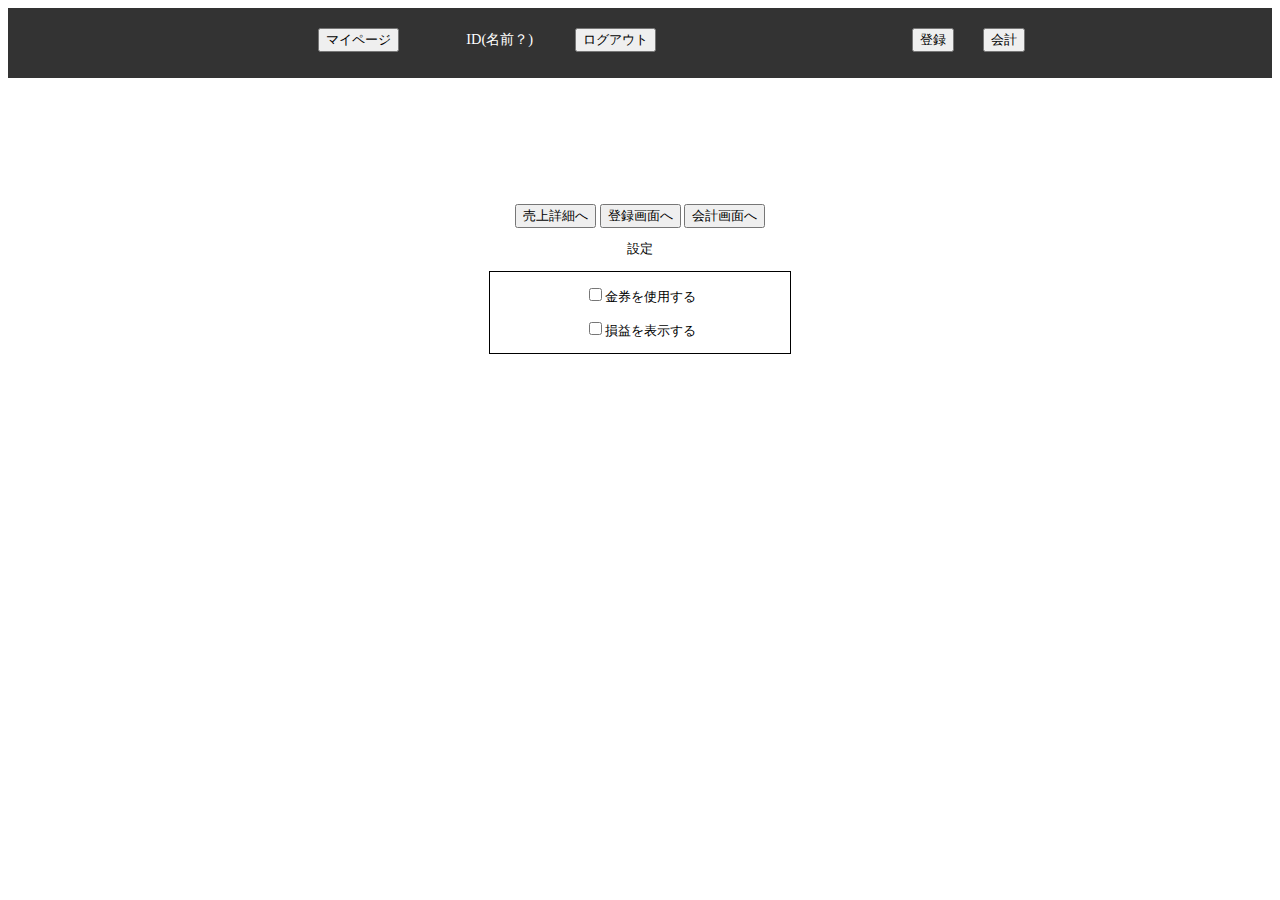
==== html/login.html @ 4b9f89b1 "ログイン画面、会計ページレスポンシブデザイン含め完成しました。 とてもコードが見にくい・・・ ちなみに、動的な部分は空白です。" ====
<!DOCTYPE html>
<html lang="ja">
<head>
	<meta charset="UTF-8">
	<meta name="viewport" content="width=device-width ">
	<title>ログイン画面</title>
    <link rel="stylesheet" href="../css/style.css" type="text/css" />
    
</head>
<body>
  <header class = "header">
        <p class = "mypage"><input type = "button" value = "マイページ" onClick = "window.open('***')"></p>
        <p class = "shop_name">ID(名前？)</p>
        <p class = "logout">
            <input type = "button" value = "ログアウト" onclick ="***">
        </p>
        <p class = "touroku">
            <input type = "button" value = "登録" onclick ="***">
        </p>
        <p class = "kaikei">
            <input type = "button" value = "会計" onclick ="***">
        </p>
    </header>
    <div class = "login_container">
        <div class = "idou">
            <p class = "login_1">
                <input type = "button" value = "売上詳細へ" onclick ="***">
            </p>
            <p class = "login_2">
                <input type = "button" value = "登録画面へ" onclick ="***">
            </p>
            <p class = "login_3">
                <input type = "button" value = "会計画面へ" onclick ="***">
            </p>
        </div>
        <div class="login_settei">
            <p class="login_function1">
                設定
            </p>
            <div class="login_function2">
               <p class="ticket_use">
                <input type="checkbox" name="function" value="ticket">金券を使用する
                </p>
                <p class="sonweki">
                <input type="checkbox" name="function" value="sonweki">損益を表示する
                </p>
            </div>
        </div>
    </div>   
</body>
</html>
---- css/style.css ----
/*====================================
共通のスタイル
======================================*/
    body{
        font-size: 0.9em;
    }
    .header{
        text-align: center;
        padding-top: 20px;
        height: 50px;
        width:auto;
        margin: 0px;
        background-color: #333333;
    }
    
    .mypage{
        display: inline;
    }

    .shop_name{
        display: inline;
        margin-left: 2%;
        color: white;
    }

    .logout{
        display: inline;
        margin-left: 2%;
    }

    .touroku{
        display: inline;
        margin-left: 20px;
    }

    .kaikei{
        display: inline;
        margin-left: 3%;
    }
    /*
    =============================================
    ここまでヘッダーｃｓｓ
    =============================================
    */
    .all_container{
        
    }


    .left_category{
        margin-left: 5%;

    }

    .left_id{
        display: inline;
        margin-left: 5%;
    }

    .left_item_name{
        display: inline;
        margin-left: 5%;
    }

    .left_yen{
        display: inline;
        margin-left: 30%;
    }

    .left_containts{
        height:300px;
        width:300px;
        border:1px solid black;
        overflow: scroll;
        text-align: center;
    }
    .left_container{
        height:auto;
        width:300px;
        margin: 0 auto;
    }
    .item{
        height: 20px;
        width: 280px;
    }
    /*
    ここまで左側コンテンツ
    */


    .right_container{
        height:auto;
        width:300px;
        margin: 0 auto;
    }




    .right_id{
        display: inline;
        margin-left: 5%;
    }

    .right_item_name{
        display: inline;
        padding-left: 5%;
    }

    .right_yen{
        display: inline;
        padding-left: 20%;
    }

    .right_number{
        display: inline;
        padding-left: 10%;
    }

    .right_total_yen{
        display: inline;
        padding-left: 5%;
    }

    .right_containts{
        height:250px;
        width:300px;
        border:1px solid black;
        overflow: scroll;
        text-align: center;
    }

    .option{
        margin-top: 20px;
    }

    .reset{
        display: inline;
    }

    .check_reset{
        display: inline;
        padding-left: 20px;
    }

    .pay_down{
        display: inline;
        padding-left: 20px;
    }

    .ticket{
        margin-top: 20px;
        margin-left: 100px;
    }

    .ticket_sentaku{
        display: inline;
    }


    .ticket_touroku{
        display: inline;
        padding-left: 10px;
    }

    .total, .take_pay{
        margin-top: 20px;
        font-size: 150%;
        width:600px;
    }

    .total_item{
        display: inline;
    }

    .total_yen{
        display: inline;
        padding-left: 20px;
    }

    .take_pay2{
        display: inline;
    }

    .take_pay3{
        display: inline;
        padding-left: 5%;
    }

    /*ここまで会計ページCSS*/
    .login_container{
        text-align: center;
        width: 100%;
        font-size: 0.9em;
    }
    .idou{
        text-align: center;
        margin-top: 10%;
    }
    .login_settei{
        width: 300px;
        margin-top: 10%;
        display: inline;
    }
    .login_function2{
        border:1px solid black;
        width:300px;
        margin: 0 auto;
    }

@charaset "utf-8";
/*==================================
 一部タブレット縦向け、スマートフォン横向けのスタイル
====================================*/
@media only screen and (min-width:568px){
    body{
        font-size: 0.9em;
    }
    .header{
        padding-top: 20px;
        height: 50px;
        width:auto;
        margin: 0px;
        background-color: #333333;
    }
    

    .mypage{
        display: inline;
        margin-left: 5%;
    }

    .shop_name{
        display: inline;
        margin-left: 5%;
        color: white;
    }

    .logout{
        display: inline;
        margin-left: 3%;
    }

    .touroku{
        display: inline;
        margin-left: 20%;
    }

    .kaikei{
        display: inline;
        margin-left: 2%;
    }
    /*
    =============================================
    ここまでヘッダーｃｓｓ
    =============================================
    */


    .all_container{
        margin:0 auto;
    }
    
    .left_category{
        margin-left: 5%;

    }

    .left_id{
        display: inline;
        margin-left: 5%;
    }

    .left_item_name{
        display: inline;
        margin-left: 5%;
    }

    .left_yen{
        display: inline;
        margin-left: 30%;
    }

    .left_containts{
        height:300px;
        width:300px;
        border:1px solid black;
        overflow: scroll;
        text-align: center;
    }
    .left_container{
        height:auto;
        width:300px;
        margin:0 auto;
    }
    .item{
        height: 20px;
        width: 280px;
    }
    /*
    ここまで左側コンテンツ
    */


    .right_container{
        height:auto;
        width:300px;
        margin:0 auto;
    }




    .right_id{
        display: inline;
        margin-left: 5%;
    }

    .right_item_name{
        display: inline;
        padding-left: 5%;
    }

    .right_yen{
        display: inline;
        padding-left: 20%;
    }

    .right_number{
        display: inline;
        padding-left: 10%;
    }

    .right_total_yen{
        display: inline;
        padding-left: 5%;
    }

    .right_containts{
        height:250px;
        width:300px;
        border:1px solid black;
        overflow: scroll;
        text-align: center;
    }

    .option{
        margin-top: 20px;
    }

    .reset{
        display: inline;
    }

    .check_reset{
        display: inline;
        padding-left: 20px;
    }

    .pay_down{
        display: inline;
        padding-left: 20px;
    }

    .ticket{
        margin-top: 20px;
        margin-left: 100px;
    }

    .ticket_sentaku{
        display: inline;
    }


    .ticket_touroku{
        display: inline;
        padding-left: 10px;
    }

    .total, .take_pay{
        margin-top: 20px;
        font-size: 150%;
        width:600px;
    }

    .total_item{
        display: inline;
    }

    .total_yen{
        display: inline;
        padding-left: 30px;
    }

    .take_pay2{
        display: inline;
    }

    .take_pay3{
        display: inline;
        padding-left: 5%;
    }

    /*ここまで会計ページCSS*/
     .login_1,.login_2,.login_3{
        display: inline;
     }
    .login_container{
        text-align: center;
        width: 100%;
        font-size: 0.9em;
    }
    .idou{
        text-align: center;
        margin-top: 10%;
    }
    .login_settei{
        width: 300px;
        margin-top: 10%;
        display: inline;
    }
    .login_function2{
        border:1px solid black;
        width:300px;
        margin:0 auto;
    }
}

/*
=====================================
小さ目タブレット横向けのスタイル
=====================================
*/
@media only screen and (min-width:800px){
body{
        font-size: 0.9em;
    }
    .header{
        padding-top: 20px;
        height: 50px;
        width:auto;
        margin: 0px;
        background-color: #333333;
    }
    

    .mypage{
        display: inline;
        margin-left: 5%;
    }

    .shop_name{
        display: inline;
        margin-left: 5%;
        color: white;
    }

    .logout{
        display: inline;
        margin-left: 3%;
    }

    .touroku{
        display: inline;
        margin-left: 20%;
    }

    .kaikei{
        display: inline;
        margin-left: 2%;
    }
    /*
    =============================================
    ここまでヘッダーｃｓｓ
    =============================================
    */



    .left_category{
        margin-left: 5%;

    }

    .left_id{
        display: inline;
        margin-left: 5%;
    }

    .left_item_name{
        display: inline;
        margin-left: 5%;
    }

    .left_yen{
        display: inline;
        margin-left: 30%;
    }

    .left_containts{
        height:300px;
        width:300px;
        border:1px solid black;
        overflow: scroll;
        text-align: center;
    }
    .left_container{
        height:auto;
        width:300px;
        margin-left: 20px;
        float:left;
    }
    .item{
        height: 20px;
        width: 280px;
    }
    /*
    ここまで左側コンテンツ
    */


    .right_container{
        height:auto;
        width:300px;
        margin-right:20px;
        margin-top: 50px;
        float:right;
    }




    .right_id{
        display: inline;
        margin-left: 5%;
    }

    .right_item_name{
        display: inline;
        padding-left: 5%;
    }

    .right_yen{
        display: inline;
        padding-left: 20%;
    }

    .right_number{
        display: inline;
        padding-left: 10%;
    }

    .right_total_yen{
        display: inline;
        padding-left: 5%;
    }

    .right_containts{
        height:250px;
        width:300px;
        border:1px solid black;
        overflow: scroll;
        text-align: center;
    }

    .option{
        margin-top: 20px;
    }

    .reset{
        display: inline;
    }

    .check_reset{
        display: inline;
        padding-left: 20px;
    }

    .pay_down{
        display: inline;
        padding-left: 20px;
    }

    .ticket{
        margin-top: 20px;
        margin-left: 100px;
    }

    .ticket_sentaku{
        display: inline;
    }


    .ticket_touroku{
        display: inline;
        padding-left: 10px;
    }

    .total, .take_pay{
        margin-top: 20px;
        font-size: 150%;
        width:600px;
    }

    .total_item{
        display: inline;
    }

    

    .take_pay2{
        display: inline;
    }

    .take_pay3{
        display: inline;
        padding-left: 5%;
    }

    /*ここまで会計ページCSS*/
     .login_1,.login_2,.login_3{
        display: inline;
     }
    .login_container{
        text-align: center;
        width: 100%;
        font-size: 0.9em;
    }
    .idou{
        text-align: center;
        margin-top: 10%;
    }
    .login_settei{
        width: 300px;
        margin-top: 10%;
        display: inline;
    }
    .login_function2{
        border:1px solid black;
        width:300px;
        margin:0 auto;
    }
}
/*===========================================
 大きめタブレット以上のレイアウト
============================================*/
@media only screen and (min-width:1024px){
body{
        font-size: 0.9em;
    }
    .header{
        padding-top: 20px;
        height: 50px;
        width:auto;
        margin: 0px;
        background-color: #333333;
    }
    

    .mypage{
        display: inline;
        margin-left: 5%;
    }

    .shop_name{
        display: inline;
        margin-left: 5%;
        color: white;
    }

    .logout{
        display: inline;
        margin-left: 3%;
    }

    .touroku{
        display: inline;
        margin-left: 20%;
    }

    .kaikei{
        display: inline;
        margin-left: 2%;
    }
    /*
    =============================================
    ここまでヘッダーｃｓｓ
    =============================================
    */



    .left_category{
        margin-left: 5%;

    }

    .left_id{
        display: inline;
        margin-left: 5%;
    }

    .left_item_name{
        display: inline;
        margin-left: 5%;
    }

    .left_yen{
        display: inline;
        margin-left: 30%;
    }

    .left_containts{
        height:300px;
        width:400px;
        border:1px solid black;
        overflow: scroll;
        text-align: center;
    }
    .left_container{
        height:auto;
        width:400px;
        margin-left: 40px;
        float:left;
    }
    .item{
        height: 20px;
        width: 280px;
    }
    /*
    ここまで左側コンテンツ
    */


    .right_container{
        height:auto;
        width:400px;
        margin-right:40px;
        margin-top: 50px;
        float:right;
    }




    .right_id{
        display: inline;
        margin-left: 5%;
    }

    .right_item_name{
        display: inline;
        padding-left: 5%;
    }

    .right_yen{
        display: inline;
        padding-left: 20%;
    }

    .right_number{
        display: inline;
        padding-left: 10%;
    }

    .right_total_yen{
        display: inline;
        padding-left: 5%;
    }

    .right_containts{
        height:250px;
        width:400px;
        border:1px solid black;
        overflow: scroll;
        text-align: center;
    }

    .option{
        margin-top: 20px;
    }

    .reset{
        display: inline;
    }

    .check_reset{
        display: inline;
        padding-left: 20px;
    }

    .pay_down{
        display: inline;
        padding-left: 20px;
    }

    .ticket{
        margin-top: 20px;
        margin-left: 100px;
    }

    .ticket_sentaku{
        display: inline;
    }


    .ticket_touroku{
        display: inline;
        padding-left: 10px;
    }

    .total, .take_pay{
        margin-top: 20px;
        font-size: 150%;
        width:600px;
    }

    .total_item{
        display: inline;
    }

    

    .take_pay2{
        display: inline;
    }

    .take_pay3{
        display: inline;
        padding-left: 5%;
    }
｝
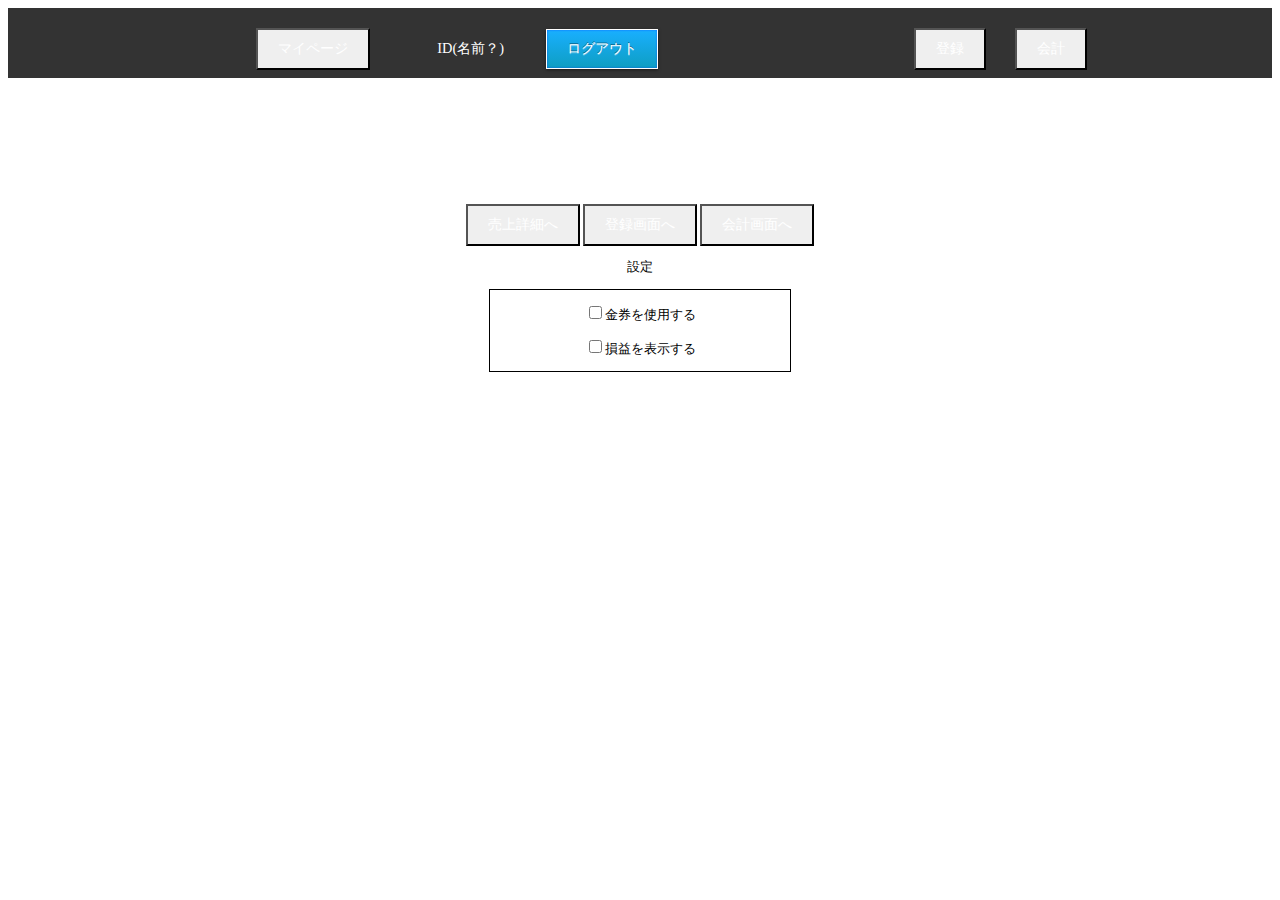
==== commit 2a2a5777: "input type buttonに対応 仮でログインのみクラス付与" ====
--- a/html/login.html
+++ b/html/login.html
@@ -12,7 +12,7 @@
         <p class = "mypage"><input type = "button" value = "マイページ" onClick = "window.open('***')"></p>
         <p class = "shop_name">ID(名前？)</p>
         <p class = "logout">
-            <input type = "button" value = "ログアウト" onclick ="***">
+            <input type = "button" class="man" value = "ログアウト" onclick ="***">
         </p>
         <p class = "touroku">
             <input type = "button" value = "登録" onclick ="***">
--- a/css/style.css
+++ b/css/style.css
@@ -37,11 +37,65 @@
         display: inline;
         margin-left: 3%;
     }
+
     /*
-    =============================================
-    ここまでヘッダーｃｓｓ
-    =============================================
+    ============================
+
+       //////
+       //   //               //        //
+       //  //             //////// /////////               //
+       /////    //   //      //        //      ////////    ////////   ///////  ///////  //////
+       //  //   //   //      //        //     //      //   //    //  //        //       //
+       //   //  //   //      //        //     //      //   //    //  //          /////   /////
+       //////    //////      //        //      ////////    //    //   ///////  //////  //////
+
+
+    ============================
     */
+
+    button, input[type="button"] {
+        font-family: Arial, Helvetica, sans-serif;
+        font-size: 14px;
+        color: #ffffff;
+        padding: 10px 20px;
+        -moz-border-radius: 0px;
+        -webkit-border-radius: 0px;
+        border-radius: 0px;
+    }
+    button.regi, input[type="button"].regi {
+        -moz-box-shadow: 0px 1px 3px rgba(0, 0, 0, 0.5), inset 0px 0px 2px rgba(255, 255, 255, 0.7);
+        -webkit-box-shadow: 0px 1px 3px rgba(0, 0, 0, 0.5), inset 0px 0px 2px rgba(255, 255, 255, 0.7);
+        box-shadow: 0px 1px 3px rgba(0, 0, 0, 0.5), inset 0px 0px 2px rgba(255, 255, 255, 0.7);
+        text-shadow: 0px -1px 0px rgba(0, 0, 0, 0.4), 0px 1px 0px rgba(255, 255, 255, 0.3);
+        background: -moz-linear-gradient(top, #5c96fa 0%, #149cdb);
+        background: -webkit-gradient(linear, left top, left bottom, from(#5c96fa), to(#149cdb));
+        border: 1px solid #ffffff;
+    }
+    button.man, input[type="button"].man {
+        -moz-box-shadow: 0px 1px 3px rgba(0, 0, 0, 0.5), inset 0px 0px 2px rgba(0, 51, 255, 0.7);
+        -webkit-box-shadow: 0px 1px 3px rgba(0, 0, 0, 0.5), inset 0px 0px 2px rgba(0, 51, 255, 0.7);
+        box-shadow: 0px 1px 3px rgba(0, 0, 0, 0.5), inset 0px 0px 2px rgba(0, 51, 255, 0.7);
+        text-shadow: 0px -1px 0px rgba(0, 0, 0, 0.4), 0px 1px 0px rgba(255, 255, 255, 0.3);
+        background: -moz-linear-gradient(top, #19afff 0%, #0e9ec2);
+        background: -webkit-gradient(linear, left top, left bottom, from(#19afff), to(#0e9ec2));
+        border: 1px solid #ffffff;
+    }
+    button.lady, input[type="button"].lady {
+        -moz-box-shadow: 0px 1px 3px rgba(0, 0, 0, 0.5), inset 0px 0px 2px rgba(255, 255, 255, 0.7);
+        -webkit-box-shadow: 0px 1px 3px rgba(0, 0, 0, 0.5), inset 0px 0px 2px rgba(255, 255, 255, 0.7);
+        box-shadow: 0px 1px 3px rgba(0, 0, 0, 0.5), inset 0px 0px 2px rgba(255, 255, 255, 0.7);
+        text-shadow: 0px -1px 0px rgba(0, 0, 0, 0.4), 0px 1px 0px rgba(255, 255, 255, 0.3);
+        background: -moz-linear-gradient(top, #fa1e31 0%, #f71b1b);
+        background: -webkit-gradient(linear, left top, left bottom, from(#fa1e31), to(#f71b1b));
+        border: 1px solid #f71125;
+    }
+
+
+/*
+=============================================
+ここまでヘッダーｃｓｓ
+=============================================
+*/
     .all_container{
         
     }
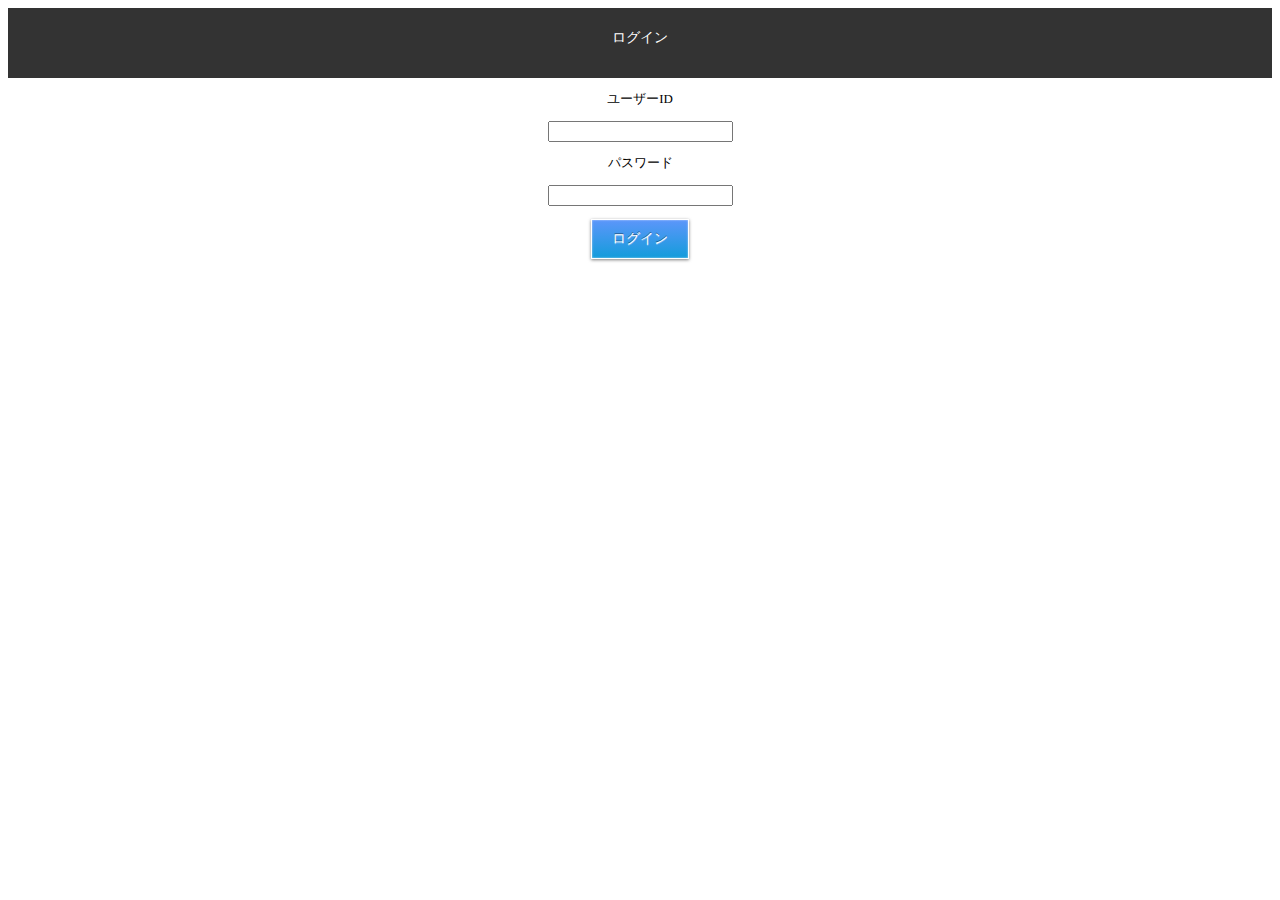
==== commit 07a54233: "pcでは全て確認可能 登録画面のテーブルの要素をブロック化できていないので、横幅1024px以上でないと登録画面は崩れます。もう少々待ってください。" ====
--- a/html/login.html
+++ b/html/login.html
@@ -8,44 +8,25 @@
     
 </head>
 <body>
-  <header class = "header">
-        <p class = "mypage"><input type = "button" value = "マイページ" onClick = "window.open('***')"></p>
-        <p class = "shop_name">ID(名前？)</p>
-        <p class = "logout">
-            <input type = "button" class="man" value = "ログアウト" onclick ="***">
+    <header class = "header" style="text-align:centar; color:white;" >
+        ログイン
+    </header>
+    <div class="login_container">
+        <p>ユーザーID</p>
+        <p>
+            <form action="***" method="post" class="take_id">
+                <input type="text" name="take_id">
+            </form>
         </p>
-        <p class = "touroku">
-            <input type = "button" value = "登録" onclick ="***">
+        <p>パスワード</p>
+        <p>
+            <form action="***" method="post" class="take_pass">
+                <input type="text" name="take_pass">
+            </form>
         </p>
-        <p class = "kaikei">
-            <input type = "button" value = "会計" onclick ="***">
+        <p>
+            <input type="button" value = "ログイン" class = "regi" onclick ="***">
         </p>
-    </header>
-    <div class = "login_container">
-        <div class = "idou">
-            <p class = "login_1">
-                <input type = "button" value = "売上詳細へ" onclick ="***">
-            </p>
-            <p class = "login_2">
-                <input type = "button" value = "登録画面へ" onclick ="***">
-            </p>
-            <p class = "login_3">
-                <input type = "button" value = "会計画面へ" onclick ="***">
-            </p>
-        </div>
-        <div class="login_settei">
-            <p class="login_function1">
-                設定
-            </p>
-            <div class="login_function2">
-               <p class="ticket_use">
-                <input type="checkbox" name="function" value="ticket">金券を使用する
-                </p>
-                <p class="sonweki">
-                <input type="checkbox" name="function" value="sonweki">損益を表示する
-                </p>
-            </div>
-        </div>
-    </div>   
+    </div>
 </body>
 </html>--- a/css/style.css
+++ b/css/style.css
@@ -7,7 +7,7 @@
     .header{
         text-align: center;
         padding-top: 20px;
-        height: 50px;
+        height: 100px;
         width:auto;
         margin: 0px;
         background-color: #333333;
@@ -30,7 +30,7 @@
 
     .touroku{
         display: inline;
-        margin-left: 20px;
+        margin-left: 2%;
     }
 
     .kaikei{
@@ -62,7 +62,7 @@
         -webkit-border-radius: 0px;
         border-radius: 0px;
     }
-    button.regi, input[type="button"].regi {
+    button.regi, input[type="button"].regi, button.button_item, input[type="button"].button_item, button.category_touroku, input[type="button"].category_touroku{
         -moz-box-shadow: 0px 1px 3px rgba(0, 0, 0, 0.5), inset 0px 0px 2px rgba(255, 255, 255, 0.7);
         -webkit-box-shadow: 0px 1px 3px rgba(0, 0, 0, 0.5), inset 0px 0px 2px rgba(255, 255, 255, 0.7);
         box-shadow: 0px 1px 3px rgba(0, 0, 0, 0.5), inset 0px 0px 2px rgba(255, 255, 255, 0.7);
@@ -71,7 +71,7 @@
         background: -webkit-gradient(linear, left top, left bottom, from(#5c96fa), to(#149cdb));
         border: 1px solid #ffffff;
     }
-    button.man, input[type="button"].man {
+    button.men, input[type="button"].men {
         -moz-box-shadow: 0px 1px 3px rgba(0, 0, 0, 0.5), inset 0px 0px 2px rgba(0, 51, 255, 0.7);
         -webkit-box-shadow: 0px 1px 3px rgba(0, 0, 0, 0.5), inset 0px 0px 2px rgba(0, 51, 255, 0.7);
         box-shadow: 0px 1px 3px rgba(0, 0, 0, 0.5), inset 0px 0px 2px rgba(0, 51, 255, 0.7);
@@ -80,7 +80,7 @@
         background: -webkit-gradient(linear, left top, left bottom, from(#19afff), to(#0e9ec2));
         border: 1px solid #ffffff;
     }
-    button.lady, input[type="button"].lady {
+    button.women, input[type="button"].women {
         -moz-box-shadow: 0px 1px 3px rgba(0, 0, 0, 0.5), inset 0px 0px 2px rgba(255, 255, 255, 0.7);
         -webkit-box-shadow: 0px 1px 3px rgba(0, 0, 0, 0.5), inset 0px 0px 2px rgba(255, 255, 255, 0.7);
         box-shadow: 0px 1px 3px rgba(0, 0, 0, 0.5), inset 0px 0px 2px rgba(255, 255, 255, 0.7);
@@ -137,6 +137,9 @@
         height: 20px;
         width: 280px;
     }
+    .button_item{
+        width:270px;
+    }
     /*
     ここまで左側コンテンツ
     */
@@ -199,7 +202,7 @@
 
     .pay_down{
         display: inline;
-        padding-left: 20px;
+        margin-top: 10px;
     }
 
     .ticket{
@@ -217,7 +220,7 @@
         padding-left: 10px;
     }
 
-    .total, .take_pay{
+    .total, .take_pay, .exchange, .decide{
         margin-top: 20px;
         font-size: 150%;
         width:600px;
@@ -232,7 +235,7 @@
         padding-left: 20px;
     }
 
-    .take_pay2{
+    .take_pay2, .exchange2, .decide2{
         display: inline;
     }
 
@@ -240,6 +243,12 @@
         display: inline;
         padding-left: 5%;
     }
+
+    .exchange3{
+        display: inline;
+        padding-left: 9%;
+    }
+    
 
     /*ここまで会計ページCSS*/
     .login_container{
@@ -261,6 +270,44 @@
         width:300px;
         margin: 0 auto;
     }
+
+/*================================================
+  商品登録ページ
+==================================================*/
+
+        
+
+    .touroku_container{
+        width:300px;
+        margin: 0 auto;
+        padding-top: 3%;
+    }
+    .line{
+        width:200px;
+        color:black;
+    }
+    table{
+        margin: 0 auto;
+    }
+    .touroku_head, .which{
+        text-align: center;
+    }
+     .new_category, .new_category2, .new_category3, .category_touroku, .category_touroku2, .cancel, .ok{
+        display: inline;
+    }
+    
+    .new_category4{
+        width: 50px;
+    }
+    .touroku_head{
+        padding-top: 3%;
+    }
+    .touroku_table, .which, .shuppi_table{
+        padding-top: 2%;
+    }
+
+   
+
 
 @charaset "utf-8";
 /*==================================
@@ -281,7 +328,7 @@
 
     .mypage{
         display: inline;
-        margin-left: 5%;
+        margin-left: 1%;
     }
 
     .shop_name{
@@ -297,7 +344,7 @@
 
     .touroku{
         display: inline;
-        margin-left: 20%;
+        margin-left: 5%;
     }
 
     .kaikei{
@@ -413,7 +460,7 @@
 
     .pay_down{
         display: inline;
-        padding-left: 20px;
+        
     }
 
     .ticket{
@@ -478,7 +525,23 @@
         width:300px;
         margin:0 auto;
     }
+/*====================================
+登録画面
+======================================*/
+    .touroku_container{
+        width: 500px;
+    }
+    .line{
+        width:400px;
+    }
+     .new_category{
+        padding-left: 5%;
+    }
+    .new_category4{
+        width: auto;
+    }
 }
+    
 
 /*
 =====================================
@@ -529,7 +592,9 @@
     =============================================
     */
 
-
+    .all_container{
+        width:675px;
+    }
 
     .left_category{
         margin-left: 5%;
@@ -632,7 +697,6 @@
 
     .pay_down{
         display: inline;
-        padding-left: 20px;
     }
 
     .ticket{
@@ -694,7 +758,17 @@
         width:300px;
         margin:0 auto;
     }
+/*===========================================
+登録画面
+============================================*/
+    .touroku_container{
+        width: 700px;
+    }
+    .line{
+        width:600px;
+    }
 }
+
 /*===========================================
  大きめタブレット以上のレイアウト
 ============================================*/
@@ -742,7 +816,10 @@
     =============================================
     */
 
-
+    .all_container{
+        margin: 0 auto;
+        width: 900px;
+    }
 
     .left_category{
         margin-left: 5%;
@@ -780,6 +857,10 @@
     .item{
         height: 20px;
         width: 280px;
+    }
+    .button_item{
+        width:370px;
+        margin: 0 auto;
     }
     /*
     ここまで左側コンテンツ
@@ -883,4 +964,33 @@
         display: inline;
         padding-left: 5%;
     }
-｝+    
+    .decide_men, .decide_women{
+        display: inline;
+        margin-left: 5%;
+    }
+/*=============================================
+登録画面
+==============================================*/
+    .touroku_container{
+        width: 1000px;
+    }
+    .line{
+        width:800px;
+    }
+    .item_number, .item_number2, .new_category, .new_category2, .new_category3, .category_touroku, .category_touroku2, .cancel, .ok{
+        display: inline;
+    }
+    .new_category{
+        padding-left: 5%;
+    }
+    .touroku_head{
+        padding-top: 3%;
+    }
+    .touroku_table, .which, .shuppi_table{
+        padding-top: 2%;
+    }
+
+}
+
+
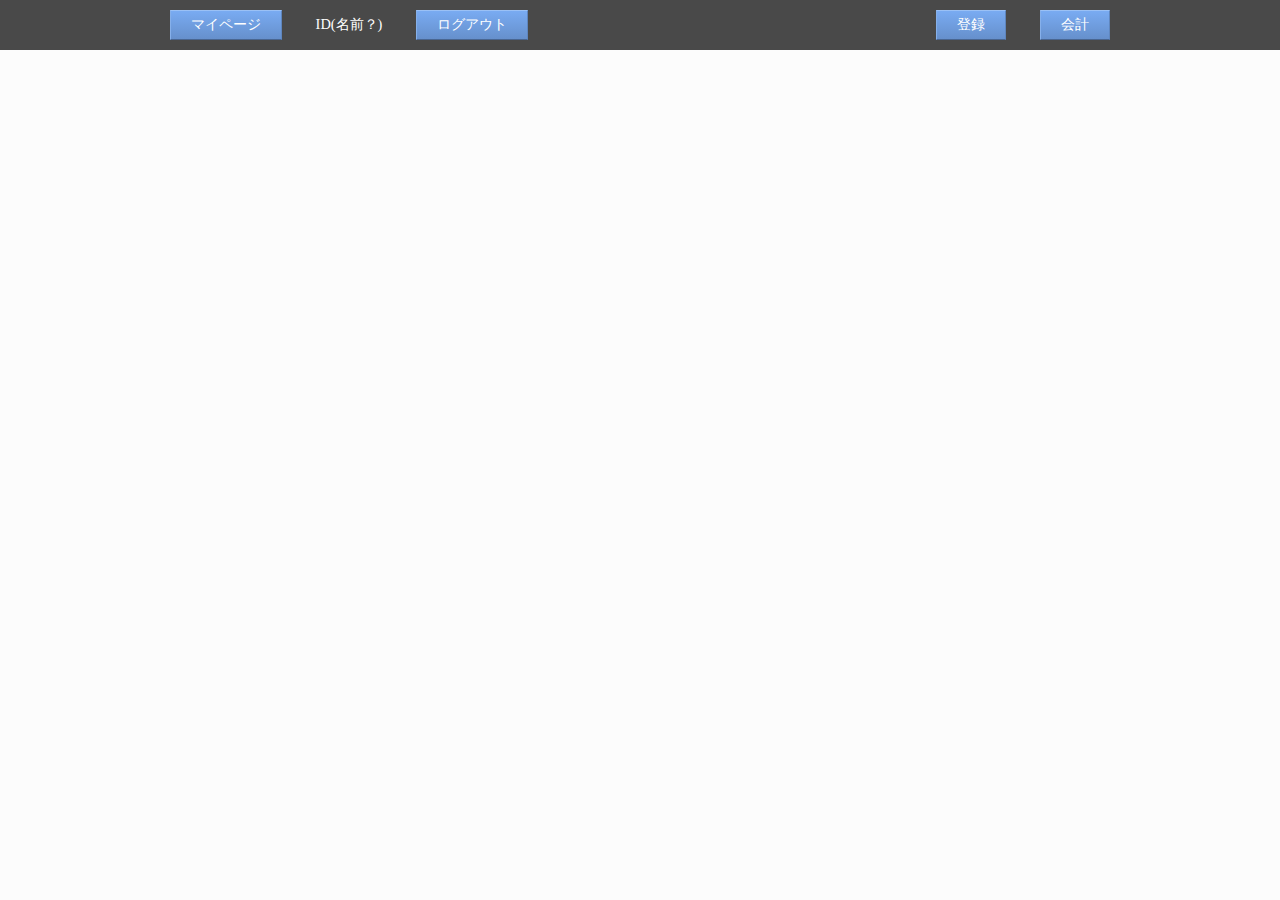
==== commit d45d6900: "cssを大幅に修正しました。" ====
--- a/html/login.html
+++ b/html/login.html
@@ -4,29 +4,32 @@
 	<meta charset="UTF-8">
 	<meta name="viewport" content="width=device-width ">
 	<title>ログイン画面</title>
+    <link rel="stylesheet" href="../css/reset.css" type="text/css" />
     <link rel="stylesheet" href="../css/style.css" type="text/css" />
-    
 </head>
+
 <body>
-    <header class = "header" style="text-align:centar; color:white;" >
-        ログイン
+    <header>
+        <ul>
+            <div class="toggle t_left"><input type = "button" value = "ID(名前？) ▼" class="btn" onClick = "#"></li></div>
+            <div class = "head_left">
+            <li class = "mypage"><input type = "button" value = "マイページ" class="btn" onClick = "window.open('***')"></li>
+            <li class = "shop_name">ID(名前？)</li>
+            <li class = "logout">
+                <input type = "button" value = "ログアウト" class="btn" onclick ="***">
+            </li>
+            </div>
+            
+            <div class="toggle t_right"><input type = "button" value = "メニュー▼" class="btn" onClick = "#"></li></div>
+            <div class = "head_right"> 
+            <li class = "touroku">
+                <input type = "button" value = "登録" class="btn" onclick ="***">
+            </li>
+            <li class = "kaikei">
+                <input type = "button" value = "会計" class="btn" onclick ="***">
+            </li>
+            </div>
+        </ul>
     </header>
-    <div class="login_container">
-        <p>ユーザーID</p>
-        <p>
-            <form action="***" method="post" class="take_id">
-                <input type="text" name="take_id">
-            </form>
-        </p>
-        <p>パスワード</p>
-        <p>
-            <form action="***" method="post" class="take_pass">
-                <input type="text" name="take_pass">
-            </form>
-        </p>
-        <p>
-            <input type="button" value = "ログイン" class = "regi" onclick ="***">
-        </p>
-    </div>
 </body>
 </html>--- a/css/style.css
+++ b/css/style.css
@@ -1,42 +1,46 @@
 /*====================================
-共通のスタイル
+共通のスタイル　/兼PCサイズ
 ======================================*/
     body{
         font-size: 0.9em;
-    }
-    .header{
+        background: #fcfcfc;
+    }
+
+
+    header{
         text-align: center;
-        padding-top: 20px;
-        height: 100px;
+        padding-top: 10px;
+        height: 40px;
         width:auto;
         margin: 0px;
-        background-color: #333333;
-    }
-    
-    .mypage{
-        display: inline;
-    }
-
-    .shop_name{
-        display: inline;
-        margin-left: 2%;
-        color: white;
-    }
-
-    .logout{
-        display: inline;
-        margin-left: 2%;
-    }
-
-    .touroku{
-        display: inline;
-        margin-left: 2%;
-    }
-
-    .kaikei{
-        display: inline;
-        margin-left: 3%;
-    }
+        background-color: #494949;
+    }
+
+    header ul {
+        width: 1000px;
+        margin: 0 auto;
+    }
+
+    header ul li {
+        display: inline;
+    }
+
+    header ul .head_left {
+        float: left;
+    }
+    .mypage{margin-left: 30px;}
+    .shop_name{margin: 0 30px; color: #fff;}
+
+    header ul .head_right {
+        float: right;
+    }
+    .touroku{margin-right: 30px;}
+    .kaikei{margin-right: 30px;}
+
+    .toggle {
+        display: none;
+    }
+
 
     /*
     ============================
@@ -53,7 +57,7 @@
     ============================
     */
 
-    button, input[type="button"] {
+    /*button, input[type="button"] {
         font-family: Arial, Helvetica, sans-serif;
         font-size: 14px;
         color: #ffffff;
@@ -62,7 +66,7 @@
         -webkit-border-radius: 0px;
         border-radius: 0px;
     }
-    button.regi, input[type="button"].regi, button.button_item, input[type="button"].button_item, button.category_touroku, input[type="button"].category_touroku{
+    button.regi, input[type="button"].regi {
         -moz-box-shadow: 0px 1px 3px rgba(0, 0, 0, 0.5), inset 0px 0px 2px rgba(255, 255, 255, 0.7);
         -webkit-box-shadow: 0px 1px 3px rgba(0, 0, 0, 0.5), inset 0px 0px 2px rgba(255, 255, 255, 0.7);
         box-shadow: 0px 1px 3px rgba(0, 0, 0, 0.5), inset 0px 0px 2px rgba(255, 255, 255, 0.7);
@@ -71,7 +75,7 @@
         background: -webkit-gradient(linear, left top, left bottom, from(#5c96fa), to(#149cdb));
         border: 1px solid #ffffff;
     }
-    button.men, input[type="button"].men {
+    button.man, input[type="button"].man {
         -moz-box-shadow: 0px 1px 3px rgba(0, 0, 0, 0.5), inset 0px 0px 2px rgba(0, 51, 255, 0.7);
         -webkit-box-shadow: 0px 1px 3px rgba(0, 0, 0, 0.5), inset 0px 0px 2px rgba(0, 51, 255, 0.7);
         box-shadow: 0px 1px 3px rgba(0, 0, 0, 0.5), inset 0px 0px 2px rgba(0, 51, 255, 0.7);
@@ -80,7 +84,7 @@
         background: -webkit-gradient(linear, left top, left bottom, from(#19afff), to(#0e9ec2));
         border: 1px solid #ffffff;
     }
-    button.women, input[type="button"].women {
+    button.lady, input[type="button"].lady {
         -moz-box-shadow: 0px 1px 3px rgba(0, 0, 0, 0.5), inset 0px 0px 2px rgba(255, 255, 255, 0.7);
         -webkit-box-shadow: 0px 1px 3px rgba(0, 0, 0, 0.5), inset 0px 0px 2px rgba(255, 255, 255, 0.7);
         box-shadow: 0px 1px 3px rgba(0, 0, 0, 0.5), inset 0px 0px 2px rgba(255, 255, 255, 0.7);
@@ -88,6 +92,24 @@
         background: -moz-linear-gradient(top, #fa1e31 0%, #f71b1b);
         background: -webkit-gradient(linear, left top, left bottom, from(#fa1e31), to(#f71b1b));
         border: 1px solid #f71125;
+    }*/
+
+    .btn {
+        font-size: 14px;
+        color: #ffffff;
+        padding: 5px 20px;
+        background: -moz-linear-gradient(
+        top,
+        #79abf2 0%,
+        #6690cc);
+        background: -webkit-gradient(
+        linear, left top, left bottom,
+        from(#79abf2),
+        to(#6690cc));
+        border-top: solid 1px #9bc1f5;
+        border-left: solid 1px #86b0ea;
+        border-bottom: solid 1px #496691;
+        border-right: solid 1px #5f86be;
     }
 
 
@@ -97,62 +119,68 @@
 =============================================
 */
     .all_container{
-        
-    }
-
+        width: 1000px;
+        margin: 0 auto 0 auto;
+    }
+
+
+    .left_container{
+        height:auto;
+        width:400px;
+        float:left;
+    }
 
     .left_category{
+        margin: 10px 0 5px 0;
+
+    }
+
+    .left_id{
+        display: inline;
         margin-left: 5%;
-
-    }
-
-    .left_id{
+    }
+
+    .left_item_name{
         display: inline;
         margin-left: 5%;
     }
 
-    .left_item_name{
-        display: inline;
-        margin-left: 5%;
-    }
-
     .left_yen{
         display: inline;
         margin-left: 30%;
     }
 
-    .left_containts{
-        height:300px;
-        width:300px;
+    .left_contents{
+        height:350px;
+        width:400px;
         border:1px solid black;
         overflow: scroll;
         text-align: center;
-    }
-    .left_container{
-        height:auto;
-        width:300px;
-        margin: 0 auto;
-    }
+        background: #fff;
+    }
+
     .item{
         height: 20px;
         width: 280px;
     }
-    .button_item{
-        width:270px;
+
+    .sell{
+        border: solid 2px #333;
+        width: 400px;
+        height: 180px;
+        margin: 20px 0;
     }
     /*
     ここまで左側コンテンツ
     */
 
 
-    .right_container{
+ .right_container{
         height:auto;
-        width:300px;
-        margin: 0 auto;
-    }
-
-
-
+        width:500px;
+        margin-top: 37px;
+        float:right;
+    }
 
     .right_id{
         display: inline;
@@ -176,79 +204,65 @@
 
     .right_total_yen{
         display: inline;
-        padding-left: 5%;
-    }
-
-    .right_containts{
+        padding-left: 10%;
+    }
+
+    .right_contents{
         height:250px;
-        width:300px;
+        width:500px;
+        float: right;
         border:1px solid black;
         overflow: scroll;
         text-align: center;
-    }
-
-    .option{
-        margin-top: 20px;
-    }
-
-    .reset{
-        display: inline;
-    }
-
-    .check_reset{
-        display: inline;
-        padding-left: 20px;
-    }
-
-    .pay_down{
-        display: inline;
+        margin-bottom: 20px;
+        background: #fff;
+    }
+
+    .option ul{
+        padding-top: 20px;
+        width: 500px;
+        margin: 0 auto;
+    }
+    .option ul li{
+        display: inline;
+        margin: 0 25px;
+    }
+
+    .ticket{
+        margin: 20px 0 10px 0;
+        width: 500px;
+    }
+    .ticket_sentaku{
+        width: 300px;
+        margin: 0 30px 0 70px;
+    }
+
+    .total, .take_pay{
+        font-size: 150%;
+        font-weight: bold;
+        width:500px;
         margin-top: 10px;
     }
 
-    .ticket{
-        margin-top: 20px;
-        margin-left: 100px;
-    }
-
-    .ticket_sentaku{
-        display: inline;
-    }
-
-
-    .ticket_touroku{
-        display: inline;
-        padding-left: 10px;
-    }
-
-    .total, .take_pay, .exchange, .decide{
-        margin-top: 20px;
-        font-size: 150%;
-        width:600px;
-    }
-
     .total_item{
-        display: inline;
-    }
-
+        float: left;
+    }
     .total_yen{
-        display: inline;
-        padding-left: 20px;
-    }
-
-    .take_pay2, .exchange2, .decide2{
-        display: inline;
-    }
-
-    .take_pay3{
-        display: inline;
-        padding-left: 5%;
-    }
-
-    .exchange3{
-        display: inline;
-        padding-left: 9%;
-    }
-    
+        float: right;
+    }
+
+    .take_pay p{
+        clear: both;
+        width : 100px;
+        float: left;
+    }
+
+    .pay_text{
+        width: 350px;
+        height: 33px;
+        font-size: 100%;
+        float: right;
+    }
 
     /*ここまで会計ページCSS*/
     .login_container{
@@ -256,359 +270,99 @@
         width: 100%;
         font-size: 0.9em;
     }
-    .idou{
+    .link{
         text-align: center;
-        margin-top: 10%;
+        margin: 50px 0;
+    }
+    .link ul li{
+        display: inline;
+        margin: 0 30px;
+    }
+    .link ul li input{
+        padding: 20px 30px;
     }
     .login_settei{
-        width: 300px;
-        margin-top: 10%;
-        display: inline;
+        width: 100%;
     }
     .login_function2{
         border:1px solid black;
         width:300px;
         margin: 0 auto;
-    }
-
-/*================================================
-  商品登録ページ
-==================================================*/
-
-        
-
-    .touroku_container{
-        width:300px;
-        margin: 0 auto;
-        padding-top: 3%;
-    }
-    .line{
-        width:200px;
-        color:black;
-    }
-    table{
-        margin: 0 auto;
-    }
-    .touroku_head, .which{
-        text-align: center;
-    }
-     .new_category, .new_category2, .new_category3, .category_touroku, .category_touroku2, .cancel, .ok{
-        display: inline;
-    }
-    
-    .new_category4{
-        width: 50px;
-    }
-    .touroku_head{
-        padding-top: 3%;
-    }
-    .touroku_table, .which, .shuppi_table{
-        padding-top: 2%;
-    }
-
-   
-
+        padding: 20px;
+    }
 
 @charaset "utf-8";
 /*==================================
  一部タブレット縦向け、スマートフォン横向けのスタイル
 ====================================*/
-@media only screen and (min-width:568px){
+@media only screen and (max-width:800px){
     body{
         font-size: 0.9em;
     }
-    .header{
-        padding-top: 20px;
-        height: 50px;
-        width:auto;
-        margin: 0px;
-        background-color: #333333;
-    }
-    
-
-    .mypage{
-        display: inline;
-        margin-left: 1%;
-    }
-
-    .shop_name{
-        display: inline;
-        margin-left: 5%;
-        color: white;
-    }
-
-    .logout{
-        display: inline;
-        margin-left: 3%;
-    }
-
-    .touroku{
-        display: inline;
-        margin-left: 5%;
-    }
-
-    .kaikei{
-        display: inline;
-        margin-left: 2%;
-    }
+
+    .head_right,.head_left{
+        display: none;
+    }
+    .toggle{
+        display: block;
+        margin:0 30px;
+        position: re;
+    }
+    .t_left{
+        float: left;
+    }
+    .t_right{
+        float: right;
+    }
+
     /*
     =============================================
     ここまでヘッダーｃｓｓ
     =============================================
     */
 
-
-    .all_container{
-        margin:0 auto;
-    }
-    
-    .left_category{
-        margin-left: 5%;
-
-    }
-
-    .left_id{
-        display: inline;
-        margin-left: 5%;
-    }
-
-    .left_item_name{
-        display: inline;
-        margin-left: 5%;
-    }
-
-    .left_yen{
-        display: inline;
-        margin-left: 30%;
-    }
-
-    .left_containts{
-        height:300px;
-        width:300px;
-        border:1px solid black;
-        overflow: scroll;
-        text-align: center;
-    }
-    .left_container{
-        height:auto;
-        width:300px;
-        margin:0 auto;
-    }
-    .item{
-        height: 20px;
-        width: 280px;
-    }
-    /*
-    ここまで左側コンテンツ
-    */
-
-
-    .right_container{
-        height:auto;
-        width:300px;
-        margin:0 auto;
-    }
-
-
-
-
-    .right_id{
-        display: inline;
-        margin-left: 5%;
-    }
-
-    .right_item_name{
-        display: inline;
-        padding-left: 5%;
-    }
-
-    .right_yen{
-        display: inline;
-        padding-left: 20%;
-    }
-
-    .right_number{
-        display: inline;
-        padding-left: 10%;
-    }
-
-    .right_total_yen{
-        display: inline;
-        padding-left: 5%;
-    }
-
-    .right_containts{
-        height:250px;
-        width:300px;
-        border:1px solid black;
-        overflow: scroll;
-        text-align: center;
-    }
-
-    .option{
-        margin-top: 20px;
-    }
-
-    .reset{
-        display: inline;
-    }
-
-    .check_reset{
-        display: inline;
-        padding-left: 20px;
-    }
-
-    .pay_down{
-        display: inline;
-        
-    }
-
-    .ticket{
-        margin-top: 20px;
-        margin-left: 100px;
-    }
-
-    .ticket_sentaku{
-        display: inline;
-    }
-
-
-    .ticket_touroku{
-        display: inline;
-        padding-left: 10px;
-    }
-
-    .total, .take_pay{
-        margin-top: 20px;
-        font-size: 150%;
-        width:600px;
-    }
-
-    .total_item{
-        display: inline;
-    }
-
-    .total_yen{
-        display: inline;
-        padding-left: 30px;
-    }
-
-    .take_pay2{
-        display: inline;
-    }
-
-    .take_pay3{
-        display: inline;
-        padding-left: 5%;
-    }
-
     /*ここまで会計ページCSS*/
-     .login_1,.login_2,.login_3{
-        display: inline;
-     }
-    .login_container{
-        text-align: center;
-        width: 100%;
-        font-size: 0.9em;
-    }
-    .idou{
-        text-align: center;
-        margin-top: 10%;
-    }
-    .login_settei{
-        width: 300px;
-        margin-top: 10%;
-        display: inline;
-    }
-    .login_function2{
-        border:1px solid black;
-        width:300px;
-        margin:0 auto;
-    }
-/*====================================
-登録画面
-======================================*/
-    .touroku_container{
-        width: 500px;
-    }
-    .line{
-        width:400px;
-    }
-     .new_category{
-        padding-left: 5%;
-    }
-    .new_category4{
-        width: auto;
+    .link ul li{
+        display: block;
+        width: 90%;
+        margin: 20px auto;
+    }
+    .link ul li input{
+        width: 80%;
     }
 }
-    
-
 /*
 =====================================
 小さ目タブレット横向けのスタイル
 =====================================
 */
-@media only screen and (min-width:800px){
+@media only screen and (max-width:1010px){
 body{
         font-size: 0.9em;
     }
-    .header{
-        padding-top: 20px;
-        height: 50px;
-        width:auto;
-        margin: 0px;
-        background-color: #333333;
-    }
-    
-
-    .mypage{
+
+    header ul {width: auto;}
+
+    /*
+    =============================================
+    ここまでヘッダーｃｓｓ
+    =============================================
+    */
+
+    .all_container {
+        width: 90%;
+        margin: 0 auto;
+        position: relative;
+    }
+
+    .left_id{
         display: inline;
         margin-left: 5%;
     }
 
-    .shop_name{
+    .left_item_name{
         display: inline;
         margin-left: 5%;
-        color: white;
-    }
-
-    .logout{
-        display: inline;
-        margin-left: 3%;
-    }
-
-    .touroku{
-        display: inline;
-        margin-left: 20%;
-    }
-
-    .kaikei{
-        display: inline;
-        margin-left: 2%;
-    }
-    /*
-    =============================================
-    ここまでヘッダーｃｓｓ
-    =============================================
-    */
-
-    .all_container{
-        width:675px;
-    }
-
-    .left_category{
-        margin-left: 5%;
-
-    }
-
-    .left_id{
-        display: inline;
-        margin-left: 5%;
-    }
-
-    .left_item_name{
-        display: inline;
-        margin-left: 5%;
     }
 
     .left_yen{
@@ -616,381 +370,93 @@
         margin-left: 30%;
     }
 
-    .left_containts{
-        height:300px;
-        width:300px;
-        border:1px solid black;
-        overflow: scroll;
-        text-align: center;
-    }
     .left_container{
         height:auto;
-        width:300px;
-        margin-left: 20px;
-        float:left;
+        width:100%;
+    }
+    .left_contents{
+        height:300px;
+        width:100%;
+        margin: 0 auto;
     }
     .item{
         height: 20px;
         width: 280px;
     }
+
+    .sell{
+        position: absolute;
+        top: 805px;
+        width: 45%;
+    }
     /*
     ここまで左側コンテンツ
     */
-
 
     .right_container{
         height:auto;
-        width:300px;
-        margin-right:20px;
-        margin-top: 50px;
-        float:right;
-    }
-
-
-
-
-    .right_id{
-        display: inline;
-        margin-left: 5%;
-    }
-
-    .right_item_name{
-        display: inline;
-        padding-left: 5%;
-    }
-
-    .right_yen{
-        display: inline;
-        padding-left: 20%;
-    }
-
-    .right_number{
-        display: inline;
-        padding-left: 10%;
-    }
-
-    .right_total_yen{
-        display: inline;
-        padding-left: 5%;
-    }
-
-    .right_containts{
-        height:250px;
-        width:300px;
-        border:1px solid black;
-        overflow: scroll;
-        text-align: center;
-    }
-
-    .option{
+        width:100%;
         margin-top: 20px;
     }
 
-    .reset{
-        display: inline;
-    }
-
-    .check_reset{
-        display: inline;
-        padding-left: 20px;
-    }
-
-    .pay_down{
-        display: inline;
+    .right_contents{
+        height:300px;
+        width:100%;
+        margin: 0 auto 20px;
     }
 
     .ticket{
-        margin-top: 20px;
-        margin-left: 100px;
-    }
-
+        width: 50%;
+        float: left;
+    }
     .ticket_sentaku{
-        display: inline;
-    }
-
-
-    .ticket_touroku{
-        display: inline;
-        padding-left: 10px;
-    }
-
-    .total, .take_pay{
-        margin-top: 20px;
-        font-size: 150%;
-        width:600px;
-    }
-
+        width: 70%;
+        margin: 0 5%;
+    }
+
+
+    .total{
+        width: 50%;
+        float: right;
+        margin-top: 15px;
+    }
     .total_item{
-        display: inline;
+        float: left;
+        width: 40%;
+    }
+    .total_yen{
+        float: right;
+        width: 50%;
+    }
+
+    .take_pay{
+        width: 50%;
+        float: right;
+        margin-bottom: 30px;
+        clear: both;
+    }
+    .take_pay form p{
+        width: 40%;
+        float: left;
+    }
+    .pay_text{
+        width: 50%;
+        float: right;
     }
 
     
-
-    .take_pay2{
-        display: inline;
-    }
-
-    .take_pay3{
-        display: inline;
-        padding-left: 5%;
-    }
-
     /*ここまで会計ページCSS*/
-     .login_1,.login_2,.login_3{
-        display: inline;
-     }
-    .login_container{
-        text-align: center;
-        width: 100%;
-        font-size: 0.9em;
-    }
-    .idou{
-        text-align: center;
-        margin-top: 10%;
-    }
-    .login_settei{
-        width: 300px;
-        margin-top: 10%;
-        display: inline;
-    }
-    .login_function2{
-        border:1px solid black;
-        width:300px;
-        margin:0 auto;
-    }
-/*===========================================
-登録画面
-============================================*/
-    .touroku_container{
-        width: 700px;
-    }
-    .line{
-        width:600px;
-    }
 }
-
 /*===========================================
  大きめタブレット以上のレイアウト
 ============================================*/
-@media only screen and (min-width:1024px){
-body{
-        font-size: 0.9em;
-    }
-    .header{
-        padding-top: 20px;
-        height: 50px;
-        width:auto;
-        margin: 0px;
-        background-color: #333333;
-    }
-    
-
-    .mypage{
-        display: inline;
-        margin-left: 5%;
-    }
-
-    .shop_name{
-        display: inline;
-        margin-left: 5%;
-        color: white;
-    }
-
-    .logout{
-        display: inline;
-        margin-left: 3%;
-    }
-
-    .touroku{
-        display: inline;
-        margin-left: 20%;
-    }
-
-    .kaikei{
-        display: inline;
-        margin-left: 2%;
-    }
+@media only screen and (min-width:1000px){
     /*
     =============================================
     ここまでヘッダーｃｓｓ
     =============================================
-    */
-
-    .all_container{
-        margin: 0 auto;
-        width: 900px;
-    }
-
-    .left_category{
-        margin-left: 5%;
-
-    }
-
-    .left_id{
-        display: inline;
-        margin-left: 5%;
-    }
-
-    .left_item_name{
-        display: inline;
-        margin-left: 5%;
-    }
-
-    .left_yen{
-        display: inline;
-        margin-left: 30%;
-    }
-
-    .left_containts{
-        height:300px;
-        width:400px;
-        border:1px solid black;
-        overflow: scroll;
-        text-align: center;
-    }
-    .left_container{
-        height:auto;
-        width:400px;
-        margin-left: 40px;
-        float:left;
-    }
-    .item{
-        height: 20px;
-        width: 280px;
-    }
-    .button_item{
-        width:370px;
-        margin: 0 auto;
-    }
+    */    
     /*
     ここまで左側コンテンツ
     */
-
-
-    .right_container{
-        height:auto;
-        width:400px;
-        margin-right:40px;
-        margin-top: 50px;
-        float:right;
-    }
-
-
-
-
-    .right_id{
-        display: inline;
-        margin-left: 5%;
-    }
-
-    .right_item_name{
-        display: inline;
-        padding-left: 5%;
-    }
-
-    .right_yen{
-        display: inline;
-        padding-left: 20%;
-    }
-
-    .right_number{
-        display: inline;
-        padding-left: 10%;
-    }
-
-    .right_total_yen{
-        display: inline;
-        padding-left: 5%;
-    }
-
-    .right_containts{
-        height:250px;
-        width:400px;
-        border:1px solid black;
-        overflow: scroll;
-        text-align: center;
-    }
-
-    .option{
-        margin-top: 20px;
-    }
-
-    .reset{
-        display: inline;
-    }
-
-    .check_reset{
-        display: inline;
-        padding-left: 20px;
-    }
-
-    .pay_down{
-        display: inline;
-        padding-left: 20px;
-    }
-
-    .ticket{
-        margin-top: 20px;
-        margin-left: 100px;
-    }
-
-    .ticket_sentaku{
-        display: inline;
-    }
-
-
-    .ticket_touroku{
-        display: inline;
-        padding-left: 10px;
-    }
-
-    .total, .take_pay{
-        margin-top: 20px;
-        font-size: 150%;
-        width:600px;
-    }
-
-    .total_item{
-        display: inline;
-    }
-
-    
-
-    .take_pay2{
-        display: inline;
-    }
-
-    .take_pay3{
-        display: inline;
-        padding-left: 5%;
-    }
-    
-    .decide_men, .decide_women{
-        display: inline;
-        margin-left: 5%;
-    }
-/*=============================================
-登録画面
-==============================================*/
-    .touroku_container{
-        width: 1000px;
-    }
-    .line{
-        width:800px;
-    }
-    .item_number, .item_number2, .new_category, .new_category2, .new_category3, .category_touroku, .category_touroku2, .cancel, .ok{
-        display: inline;
-    }
-    .new_category{
-        padding-left: 5%;
-    }
-    .touroku_head{
-        padding-top: 3%;
-    }
-    .touroku_table, .which, .shuppi_table{
-        padding-top: 2%;
-    }
-
-}
-
-
+｝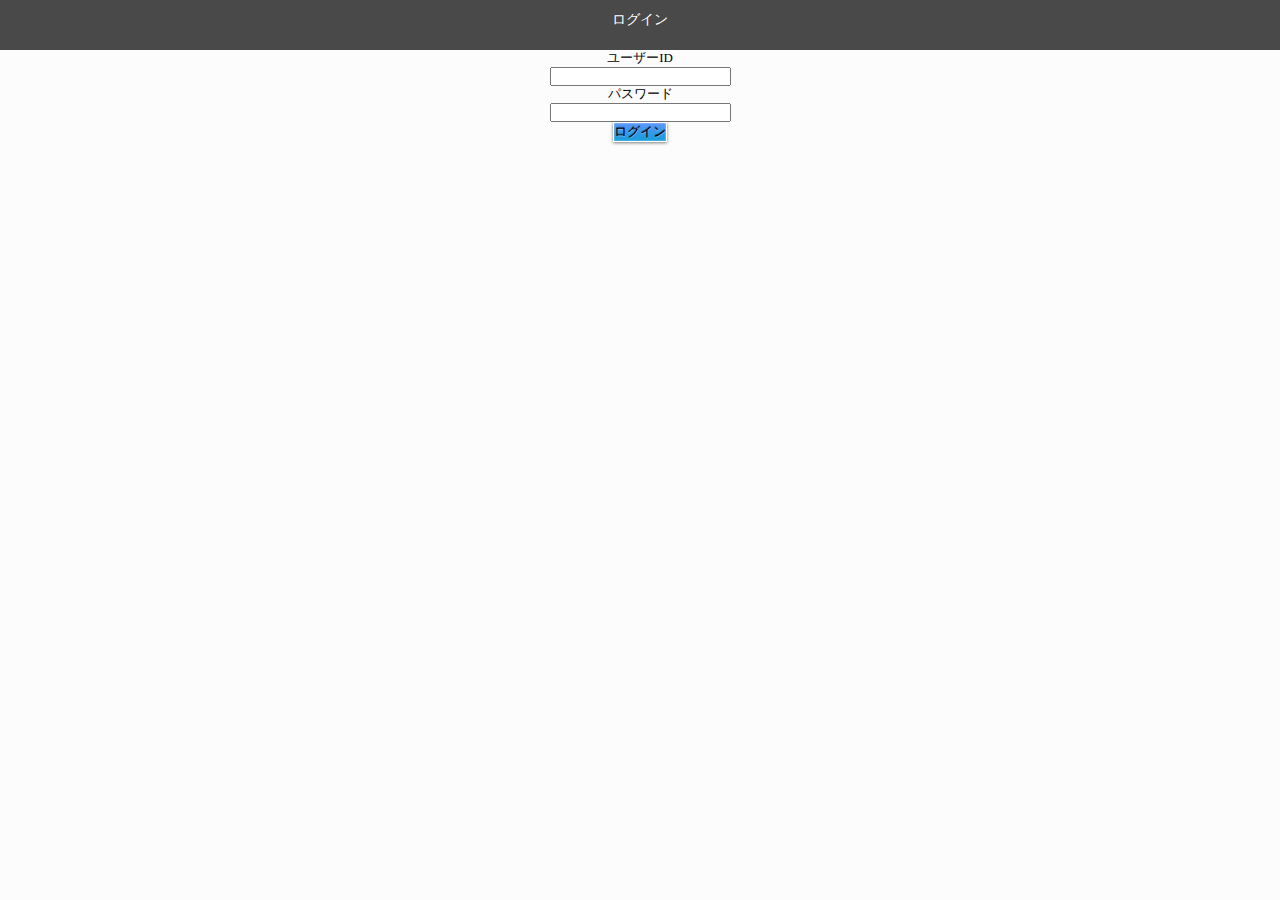
==== commit 0385c7e3: "全体的に微調整、売上詳細ページと、そこに削除機能を追加。" ====
--- a/html/login.html
+++ b/html/login.html
@@ -4,32 +4,26 @@
 	<meta charset="UTF-8">
 	<meta name="viewport" content="width=device-width ">
 	<title>ログイン画面</title>
+    <link rel="stylesheet" href="../css/style.css" type="text/css" />
     <link rel="stylesheet" href="../css/reset.css" type="text/css" />
-    <link rel="stylesheet" href="../css/style.css" type="text/css" />
+    
 </head>
-
 <body>
-    <header>
-        <ul>
-            <div class="toggle t_left"><input type = "button" value = "ID(名前？) ▼" class="btn" onClick = "#"></li></div>
-            <div class = "head_left">
-            <li class = "mypage"><input type = "button" value = "マイページ" class="btn" onClick = "window.open('***')"></li>
-            <li class = "shop_name">ID(名前？)</li>
-            <li class = "logout">
-                <input type = "button" value = "ログアウト" class="btn" onclick ="***">
-            </li>
-            </div>
-            
-            <div class="toggle t_right"><input type = "button" value = "メニュー▼" class="btn" onClick = "#"></li></div>
-            <div class = "head_right"> 
-            <li class = "touroku">
-                <input type = "button" value = "登録" class="btn" onclick ="***">
-            </li>
-            <li class = "kaikei">
-                <input type = "button" value = "会計" class="btn" onclick ="***">
-            </li>
-            </div>
-        </ul>
+    <header style="text-align:centar; color:white;" >
+        ログイン
     </header>
+    <div class="login_container">
+        <div class="user">ユーザーID</div>
+        <div>
+            <input type="text" name="take_id">
+        </div>
+        <div class="pass">パスワード</div>
+        <div>
+            <input type="text" name="take_pass">
+        </div>
+        <div>
+            <input type="button" value = "ログイン" class = "regi" onclick ="***">
+        </div>
+    </div>
 </body>
 </html>--- a/css/style.css
+++ b/css/style.css
@@ -42,7 +42,7 @@
     }
 
 
-    /*
+     /*
     ============================
 
        //////
@@ -57,7 +57,7 @@
     ============================
     */
 
-    /*button, input[type="button"] {
+    .men, .women {
         font-family: Arial, Helvetica, sans-serif;
         font-size: 14px;
         color: #ffffff;
@@ -66,7 +66,7 @@
         -webkit-border-radius: 0px;
         border-radius: 0px;
     }
-    button.regi, input[type="button"].regi {
+    button.regi, input[type="button"].regi, button.button_item, input[type="button"].button_item, button.category_touroku, input[type="button"].category_touroku{
         -moz-box-shadow: 0px 1px 3px rgba(0, 0, 0, 0.5), inset 0px 0px 2px rgba(255, 255, 255, 0.7);
         -webkit-box-shadow: 0px 1px 3px rgba(0, 0, 0, 0.5), inset 0px 0px 2px rgba(255, 255, 255, 0.7);
         box-shadow: 0px 1px 3px rgba(0, 0, 0, 0.5), inset 0px 0px 2px rgba(255, 255, 255, 0.7);
@@ -75,7 +75,7 @@
         background: -webkit-gradient(linear, left top, left bottom, from(#5c96fa), to(#149cdb));
         border: 1px solid #ffffff;
     }
-    button.man, input[type="button"].man {
+    button.men, input[type="button"].men {
         -moz-box-shadow: 0px 1px 3px rgba(0, 0, 0, 0.5), inset 0px 0px 2px rgba(0, 51, 255, 0.7);
         -webkit-box-shadow: 0px 1px 3px rgba(0, 0, 0, 0.5), inset 0px 0px 2px rgba(0, 51, 255, 0.7);
         box-shadow: 0px 1px 3px rgba(0, 0, 0, 0.5), inset 0px 0px 2px rgba(0, 51, 255, 0.7);
@@ -84,7 +84,7 @@
         background: -webkit-gradient(linear, left top, left bottom, from(#19afff), to(#0e9ec2));
         border: 1px solid #ffffff;
     }
-    button.lady, input[type="button"].lady {
+    button.women, input[type="button"].women {
         -moz-box-shadow: 0px 1px 3px rgba(0, 0, 0, 0.5), inset 0px 0px 2px rgba(255, 255, 255, 0.7);
         -webkit-box-shadow: 0px 1px 3px rgba(0, 0, 0, 0.5), inset 0px 0px 2px rgba(255, 255, 255, 0.7);
         box-shadow: 0px 1px 3px rgba(0, 0, 0, 0.5), inset 0px 0px 2px rgba(255, 255, 255, 0.7);
@@ -92,7 +92,7 @@
         background: -moz-linear-gradient(top, #fa1e31 0%, #f71b1b);
         background: -webkit-gradient(linear, left top, left bottom, from(#fa1e31), to(#f71b1b));
         border: 1px solid #f71125;
-    }*/
+    }
 
     .btn {
         font-size: 14px;
@@ -112,6 +112,53 @@
         border-right: solid 1px #5f86be;
     }
 
+    
+.btn2 {
+	-moz-box-shadow:inset 0px 1px 0px 0px #dcecfb;
+	-webkit-box-shadow:inset 0px 1px 0px 0px #dcecfb;
+	box-shadow:inset 0px 1px 0px 0px #dcecfb;
+	background:-webkit-gradient( linear, left top, left bottom, color-stop(0.05, #db4444), color-stop(1, #e03d7e) );
+	background:-moz-linear-gradient( center top, #db4444 5%, #e03d7e 100% );
+	filter:progid:DXImageTransform.Microsoft.gradient(startColorstr='#db4444', endColorstr='#e03d7e');
+	background-color:#db4444;
+	-webkit-border-top-left-radius:0px;
+	-moz-border-radius-topleft:0px;
+	border-top-left-radius:0px;
+	-webkit-border-top-right-radius:0px;
+	-moz-border-radius-topright:0px;
+	border-top-right-radius:0px;
+	-webkit-border-bottom-right-radius:0px;
+	-moz-border-radius-bottomright:0px;
+	border-bottom-right-radius:0px;
+	-webkit-border-bottom-left-radius:0px;
+	-moz-border-radius-bottomleft:0px;
+	border-bottom-left-radius:0px;
+text-indent:0px;
+	border:1px solid #cc4343;
+	display:inline-block;
+	color:#ffffff;
+	font-family:Arial;
+	font-size:15px;
+	font-weight:bold;
+	font-style:normal;
+height:40px;
+	line-height:40px;
+width:93px;
+	text-decoration:none;
+	text-align:center;
+	text-shadow:1px 1px 0px #e61054;
+}
+.btn2:hover {
+	background:-webkit-gradient( linear, left top, left bottom, color-stop(0.05, #e03d7e), color-stop(1, #db4444) );
+	background:-moz-linear-gradient( center top, #e03d7e 5%, #db4444 100% );
+	filter:progid:DXImageTransform.Microsoft.gradient(startColorstr='#e03d7e', endColorstr='#db4444');
+	background-color:#e03d7e;
+}
+.btn2:active {
+	position:relative;
+	top:1px;
+}
+
 
 /*
 =============================================
@@ -237,7 +284,7 @@
         margin: 0 30px 0 70px;
     }
 
-    .total, .take_pay{
+    .total, .take_pay, .exchange, .decide{
         font-size: 150%;
         font-weight: bold;
         width:500px;
@@ -251,20 +298,30 @@
         float: right;
     }
 
-    .take_pay p{
+    .take_pay p ,.exchange p{
         clear: both;
         width : 100px;
         float: left;
     }
-
-    .pay_text{
+    
+
+    .pay_text, .exchange_text{
         width: 350px;
         height: 33px;
         font-size: 100%;
         float: right;
     }
-
-    /*ここまで会計ページCSS*/
+    .decide{
+        clear: both;
+    }
+    .decide_women{
+        margin-top: 5px;
+    }
+    
+
+/*=============================================
+    マイページ
+===============================================*/
     .login_container{
         text-align: center;
         width: 100%;
@@ -290,6 +347,173 @@
         margin: 0 auto;
         padding: 20px;
     }
+
+/*========================================
+売上詳細画面
+==========================================*/
+
+    .sales_container, .cost_container, .sales_container2{
+        width:auto;
+        margin-top: 30px;
+    }
+    .sales_big, .cost_table{
+        width: 900px;
+        table-layout: auto;
+        margin:0 auto;
+        border: 3px solid black;
+        margin-top: 30px;
+        
+    }
+    .sales1, .sales2, .cost_tr{
+        width: 900px;
+        height: 50px;
+        border-bottom: 1px solid black;
+    }
+    thead{
+        border-bottom: 3px solid black;
+    }
+    th td{
+        display: inline-block;
+    }
+    .sales_day, .sales_day1{
+        width: 50px;
+        height: 30px;
+        border-right: 3px double black;
+        text-align: center;
+        padding-top: 10px;
+    }
+    .sales_time, .sales_time1{
+        width: 140px;
+        height: 30px;
+        border-right: 1px solid black;
+        padding-top: 10px;
+        padding-left: 10px;
+    }
+    .sales_yen{
+        width: 140px;
+        height: 30px;
+        border-right: 3px double black;
+        padding-top: 10px;
+        padding-left: 10px;
+    }
+    .sales_other_big, .sales_customer, .sales_other_small{
+        width: 69px;
+        height: 30px;
+        border-right: 1px solid black;
+        padding-top: 10px;
+        text-align: center;
+    }
+    
+     .sales_container2{
+        display: none;
+    }
+     
+    
+    .sales_other_last{
+        width: 71px;
+        height: 30px;
+        padding-top: 10px;
+        text-align: center;
+    }
+    .sales_all, .sales_all2, .sales_all3, .sales_all4, .sales_other{
+        height: 50px;
+        padding-left: 10px;
+    }
+    .sales_all, .sales_all3, .sales_other{
+        border-right: 1px solid black;
+    }
+    .sales_all2{
+        border-right: 3px double black;
+    }
+    tfoot{
+        border-top: 3px solid black;
+    }
+    .cost_name, .cost_yen{
+        width: 200px;
+        height: 30px;
+        border-right: 1px solid black;
+        padding-top: 10px;
+        padding-left: 10px;
+    }
+    .null{
+        width:50px;
+        height: 30px;
+        text-align: center;
+    }
+    .line3{
+        width:810px;
+    }
+
+
+/*==============================================
+    商品登録画面
+================================================*/
+    .touroku_container{
+            width:auto;
+            margin: 0 auto;
+            padding-top: 3%;
+        }
+        .line, .line2{
+            width:830px;
+            color:black;
+        }
+        table{
+            margin: 0 auto;
+        }
+        .touroku_head, .which, .touroku_item{
+            text-align: center;
+        }
+         .new_category, .new_category2, .new_category3, .category_touroku, .category_touroku2, .cancel, .ok, .touroku_1_1, .touroku_1_2, .touroku_1_3, .touroku_1_4, .touroku_item_1, .touroku_item_2, .touroku_item_3, .touroku_item_4, .touroku_item_5,  .touroku_2_1, .touroku_2_2, .touroku_3_1, .touroku_3_2{
+            display: inline-block;
+        }
+
+        .new_category4{
+            width: auto;
+        }
+        .touroku_head{
+            padding-top: 3%;
+            margin-bottom: 10px;
+        }
+        .touroku_table, .which, .shuppi_table{
+            padding-top: 2%;
+        }
+        .touroku_1{
+            width: 768px;
+            margin: 0 auto;
+        }
+        .new_category{
+            margin-top: 5px;
+        }
+        .touroku_1_1{
+            margin-left: 51px;
+        }
+        .touroku_1_2{
+            margin-left:  150px;
+        }
+        .touroku_1_3{
+            margin-left:  110px;
+        }
+        .touroku_1_4{
+            margin-left:  10px;
+        }
+        .touroku_2_1{
+            margin-left: 174px;
+        }
+        .touroku_2_2{
+            margin-left: 150px;
+        }
+        .touroku_3_1{
+            margin-left: 174px;
+        }
+        .touroku_3_2{
+            margin-left: 150px;
+        }
+        .touroku_body{
+            margin-top: 10px;
+        }
+        .touroku_item{
+            margin-top: 10px;
+        }
 
 @charaset "utf-8";
 /*==================================
@@ -306,7 +530,7 @@
     .toggle{
         display: block;
         margin:0 30px;
-        position: re;
+        position: relative;
     }
     .t_left{
         float: left;
@@ -330,6 +554,28 @@
     .link ul li input{
         width: 80%;
     }
+/*==============================================
+    売上詳細
+================================================*/
+    td th{
+        display: inline-block;
+    }
+    .sales_big, .cost_table{
+        width: 700px;
+    }
+    .sales_container{
+        display: none;
+    }
+    .sales_container2{
+        display: block;
+    }
+    .line, .line2{
+        width: 650px; 
+    }
+    .line3{
+        width: 630px;
+    }
+
 }
 /*
 =====================================
@@ -429,18 +675,21 @@
         width: 50%;
     }
 
-    .take_pay{
+    .take_pay, .exchange{
         width: 50%;
         float: right;
         margin-bottom: 30px;
         clear: both;
     }
-    .take_pay form p{
+    .take_pay p, exchange p{
         width: 40%;
         float: left;
     }
-    .pay_text{
+    .pay_text, .exchange_text{
         width: 50%;
+        float: right;
+    }
+    .decide{
         float: right;
     }
 
@@ -448,15 +697,17 @@
     /*ここまで会計ページCSS*/
 }
 /*===========================================
- 大きめタブレット以上のレイアウト
+ 小さ目タブレット縦向けのレイアウト
 ============================================*/
-@media only screen and (min-width:1000px){
-    /*
-    =============================================
-    ここまでヘッダーｃｓｓ
-    =============================================
-    */    
-    /*
-    ここまで左側コンテンツ
-    */
+@media only screen and (max-width:600px){
+    .sales_big, .cost_table{
+        width: 550px;
+    }
+    .line, .line2{
+        width:500px;
+    }
+    .line3{
+        width: 480px;
+    }
+   
 ｝